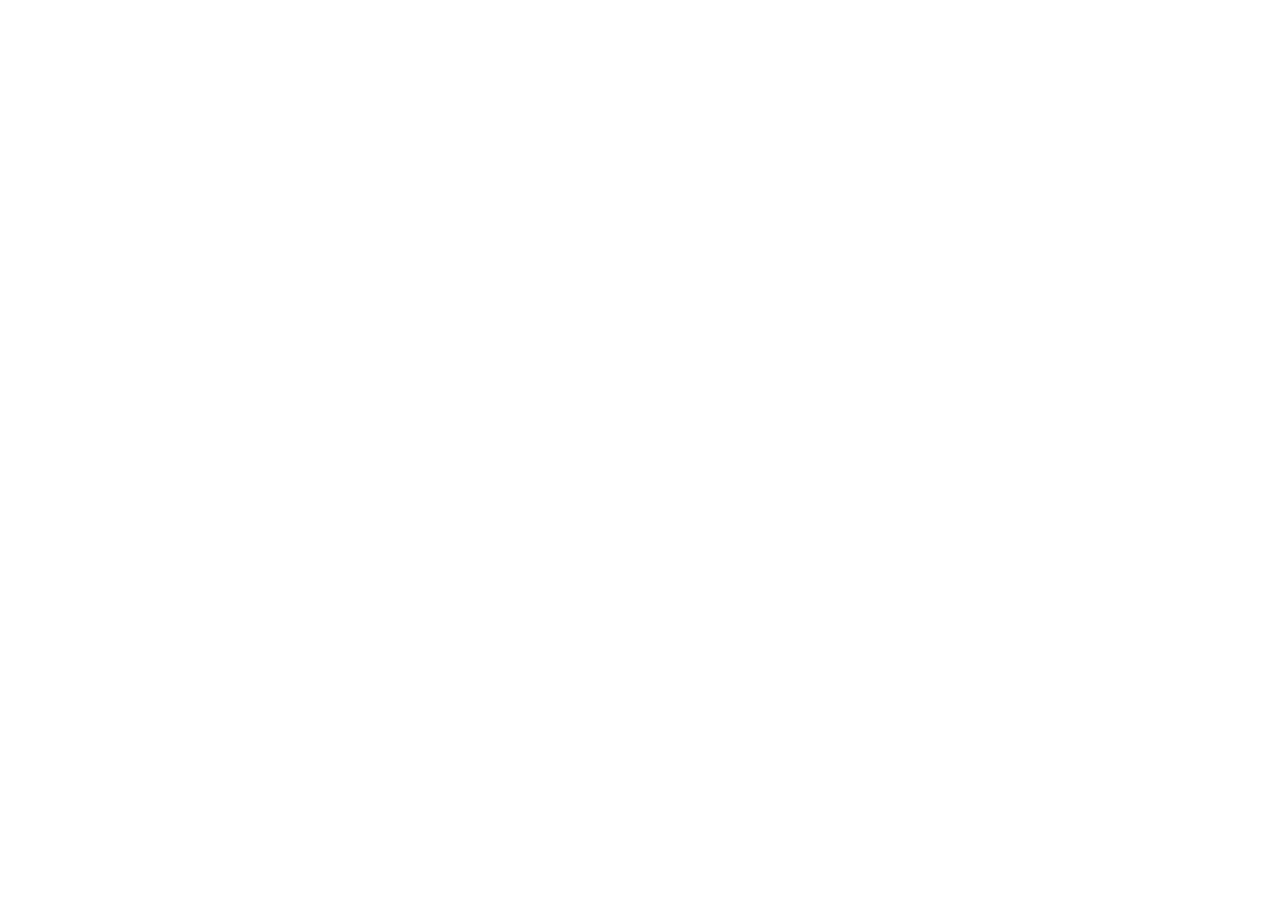
==== index.html @ 7058a4ae "feat: initialize SAHAYAK project foundation Set up the project structure for the Chandigarh Universi" ====
<!doctype html>
<html lang="en">
  <head>
    <meta charset="UTF-8" />
    <meta name="viewport" content="width=device-width, initial-scale=1.0" />
    <link rel="icon" type="image/svg+xml" href="/logo.svg" />
    <title>SAHAYAK — Chandigarh University Campus Lost &amp; Found</title>
    <meta name="description" content="Campus Lost &amp; Found Platform for Chandigarh University students. Lost something on campus? Let SAHAYAK help you find it." />
    <meta property="og:title" content="SAHAYAK — Chandigarh University Campus Lost &amp; Found" />
    <meta property="og:description" content="Campus Lost &amp; Found Platform for Chandigarh University students. Lost something on campus? Let SAHAYAK help you find it." />
    <meta property="og:type" content="website" />
    <meta name="twitter:card" content="summary_large_image" />
  </head>
  <body>
    <div id="root"></div>
    <script type="module" src="/src/main.tsx"></script>
  </body>
</html>
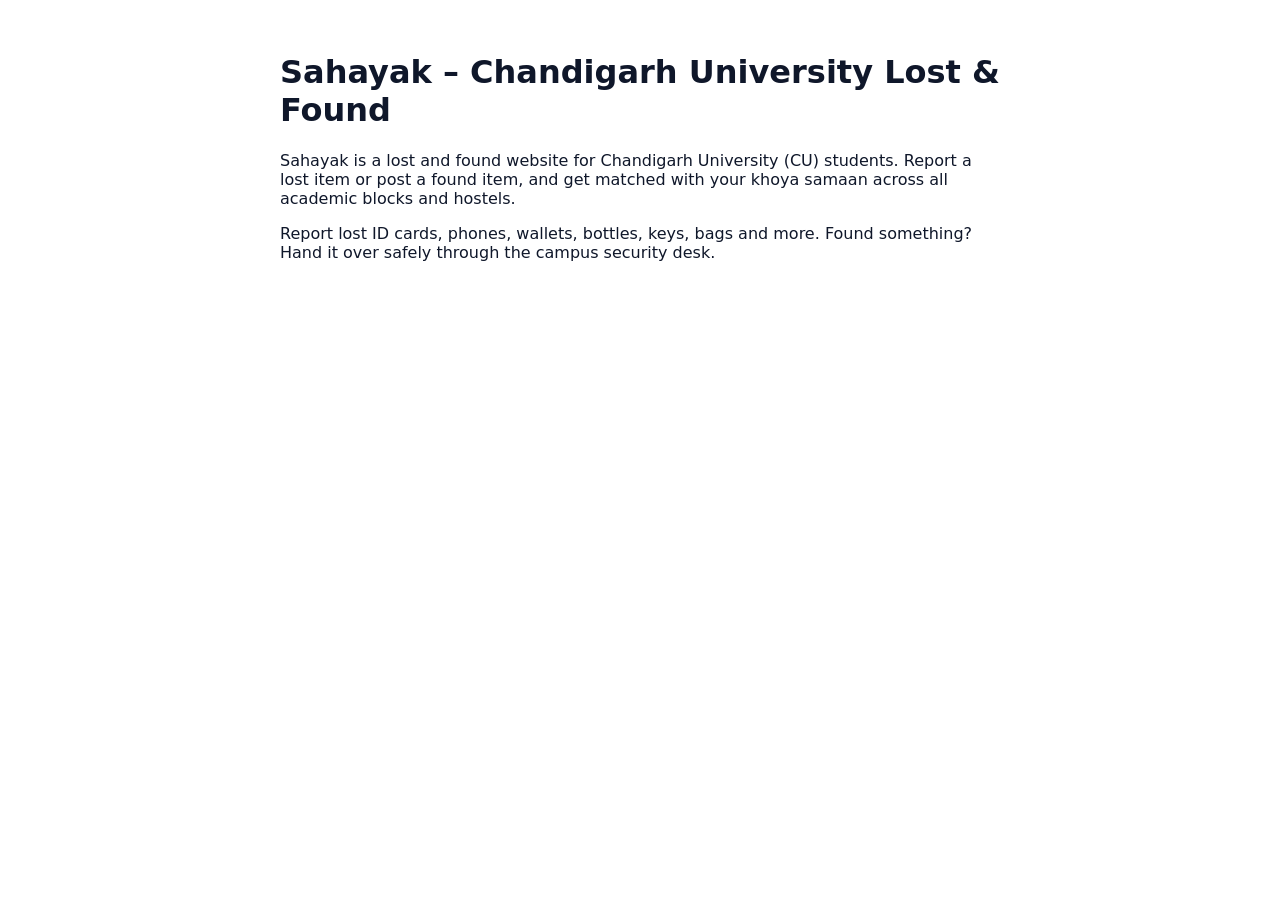
==== commit 1f38db6e: "feat: improve SEO and add search engine meta tags Update metadata, add a sitemap and robots.txt, and" ====
--- a/index.html
+++ b/index.html
@@ -2,17 +2,64 @@
 <html lang="en">
   <head>
     <meta charset="UTF-8" />
-    <meta name="viewport" content="width=device-width, initial-scale=1.0" />
+    <meta name="viewport" content="width=device-width, initial-scale=1.0, maximum-scale=5.0" />
+    <link rel="icon" type="image/png" href="/logosahayak.png" />
     <link rel="icon" type="image/svg+xml" href="/logo.svg" />
-    <title>SAHAYAK — Chandigarh University Campus Lost &amp; Found</title>
-    <meta name="description" content="Campus Lost &amp; Found Platform for Chandigarh University students. Lost something on campus? Let SAHAYAK help you find it." />
-    <meta property="og:title" content="SAHAYAK — Chandigarh University Campus Lost &amp; Found" />
-    <meta property="og:description" content="Campus Lost &amp; Found Platform for Chandigarh University students. Lost something on campus? Let SAHAYAK help you find it." />
+    <link rel="apple-touch-icon" href="/logosahayak.png" />
+    <link rel="preconnect" href="https://fonts.googleapis.com">
+    <link rel="preconnect" href="https://fonts.gstatic.com" crossorigin>
+    <link href="https://fonts.googleapis.com/css2?family=Inter:wght@400;500;600;700;800&family=Plus+Jakarta+Sans:wght@400;500;600;700;800;900&display=swap" rel="stylesheet">
+    <title>Sahayak – Chandigarh University (CU) Lost &amp; Found | Khoya Samaan Dhundho</title>
+    <meta name="description" content="Sahayak is a student-built lost and found website for Chandigarh University students. Report a lost item, post a found item, and get matched with your khoya samaan (ID card, phone, wallet, bottle) across all CU blocks and hostels." />
+    <meta name="keywords" content="Sahayak, CU lost and found, Chandigarh University lost and found, lost and found Chandigarh University, khoya samaan, Chandigarh University lost ID card, CU hostel lost item, campus lost and found" />
+    <meta name="robots" content="index, follow, max-image-preview:large" />
+    <meta name="theme-color" content="#b91c1c" />
+    <link rel="canonical" href="https://sahayakcu.vercel.app/" />
+    <meta name="google-site-verification" content="googlef1324d2ba922b6ff" />
+    <meta property="og:site_name" content="Sahayak" />
+    <meta property="og:url" content="https://sahayakcu.vercel.app/" />
+    <meta property="og:title" content="Sahayak – Chandigarh University (CU) Lost &amp; Found" />
+    <meta property="og:description" content="Lost something at Chandigarh University? Report it on Sahayak and get matched with found items across all CU blocks and hostels." />
+    <meta property="og:image" content="https://sahayakcu.vercel.app/logosahayak.png" />
     <meta property="og:type" content="website" />
     <meta name="twitter:card" content="summary_large_image" />
+    <meta name="twitter:title" content="Sahayak – Chandigarh University (CU) Lost &amp; Found" />
+    <meta name="twitter:description" content="Report lost and found items at Chandigarh University and get matched fast." />
+    <meta name="twitter:image" content="https://sahayakcu.vercel.app/logosahayak.png" />
+    <script type="application/ld+json">
+    {
+      "@context": "https://schema.org",
+      "@graph": [
+        {
+          "@type": "WebSite",
+          "@id": "https://sahayakcu.vercel.app/#website",
+          "url": "https://sahayakcu.vercel.app/",
+          "name": "Sahayak",
+          "alternateName": ["Sahayak CU", "Sahayak Lost and Found", "CU Lost and Found"],
+          "description": "Lost and found platform for Chandigarh University students.",
+          "inLanguage": ["en", "hi"]
+        },
+        {
+          "@type": "WebApplication",
+          "name": "Sahayak – Chandigarh University Lost & Found",
+          "url": "https://sahayakcu.vercel.app/",
+          "applicationCategory": "UtilitiesApplication",
+          "operatingSystem": "Any",
+          "offers": { "@type": "Offer", "price": "0", "priceCurrency": "INR" }
+        }
+      ]
+    }
+    </script>
   </head>
   <body>
-    <div id="root"></div>
+    <div id="root">
+      <main style="max-width:720px;margin:0 auto;padding:24px;font-family:Inter,system-ui,sans-serif;color:#0f172a">
+        <h1>Sahayak – Chandigarh University Lost &amp; Found</h1>
+        <p>Sahayak is a lost and found website for Chandigarh University (CU) students. Report a lost item or post a found item, and get matched with your khoya samaan across all academic blocks and hostels.</p>
+        <p>Report lost ID cards, phones, wallets, bottles, keys, bags and more. Found something? Hand it over safely through the campus security desk.</p>
+      </main>
+    </div>
+    <noscript>Sahayak – Chandigarh University Lost &amp; Found. Please enable JavaScript to report or search lost and found items.</noscript>
     <script type="module" src="/src/main.tsx"></script>
   </body>
 </html>
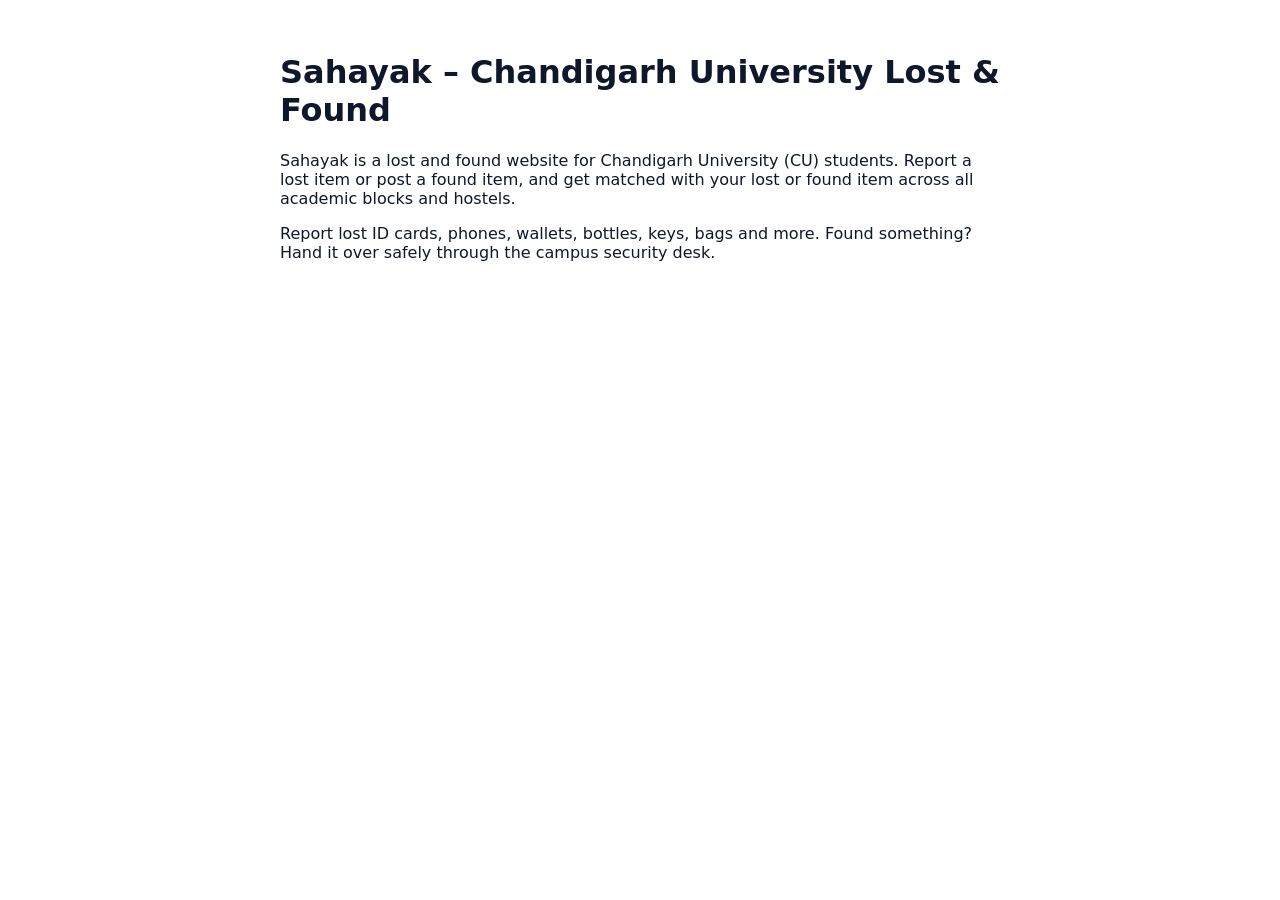
==== commit 6f2a3d94: "refactor: update SEO metadata and auth messaging Simplify site title and meta descriptions for bette" ====
--- a/index.html
+++ b/index.html
@@ -9,9 +9,9 @@
     <link rel="preconnect" href="https://fonts.googleapis.com">
     <link rel="preconnect" href="https://fonts.gstatic.com" crossorigin>
     <link href="https://fonts.googleapis.com/css2?family=Inter:wght@400;500;600;700;800&family=Plus+Jakarta+Sans:wght@400;500;600;700;800;900&display=swap" rel="stylesheet">
-    <title>Sahayak – Chandigarh University (CU) Lost &amp; Found | Khoya Samaan Dhundho</title>
-    <meta name="description" content="Sahayak is a student-built lost and found website for Chandigarh University students. Report a lost item, post a found item, and get matched with your khoya samaan (ID card, phone, wallet, bottle) across all CU blocks and hostels." />
-    <meta name="keywords" content="Sahayak, CU lost and found, Chandigarh University lost and found, lost and found Chandigarh University, khoya samaan, Chandigarh University lost ID card, CU hostel lost item, campus lost and found" />
+    <title>Sahayak – Chandigarh University (CU) Lost &amp; Found</title>
+    <meta name="description" content="Sahayak is a lost and found website for Chandigarh University students. Report a lost item, post a found item, and get matched with your lost or found item (ID card, phone, wallet, bottle) across all CU blocks and hostels." />
+    <meta name="keywords" content="Sahayak, sahayakcu, CU lost and found, Chandigarh University lost and found, lost and found Chandigarh University, khoya samaan, Chandigarh University lost ID card, CU hostel lost item, university lost and found, campus lost and found" />
     <meta name="robots" content="index, follow, max-image-preview:large" />
     <meta name="theme-color" content="#b91c1c" />
     <link rel="canonical" href="https://sahayakcu.vercel.app/" />
@@ -55,7 +55,7 @@
     <div id="root">
       <main style="max-width:720px;margin:0 auto;padding:24px;font-family:Inter,system-ui,sans-serif;color:#0f172a">
         <h1>Sahayak – Chandigarh University Lost &amp; Found</h1>
-        <p>Sahayak is a lost and found website for Chandigarh University (CU) students. Report a lost item or post a found item, and get matched with your khoya samaan across all academic blocks and hostels.</p>
+        <p>Sahayak is a lost and found website for Chandigarh University (CU) students. Report a lost item or post a found item, and get matched with your lost or found item across all academic blocks and hostels.</p>
         <p>Report lost ID cards, phones, wallets, bottles, keys, bags and more. Found something? Hand it over safely through the campus security desk.</p>
       </main>
     </div>
